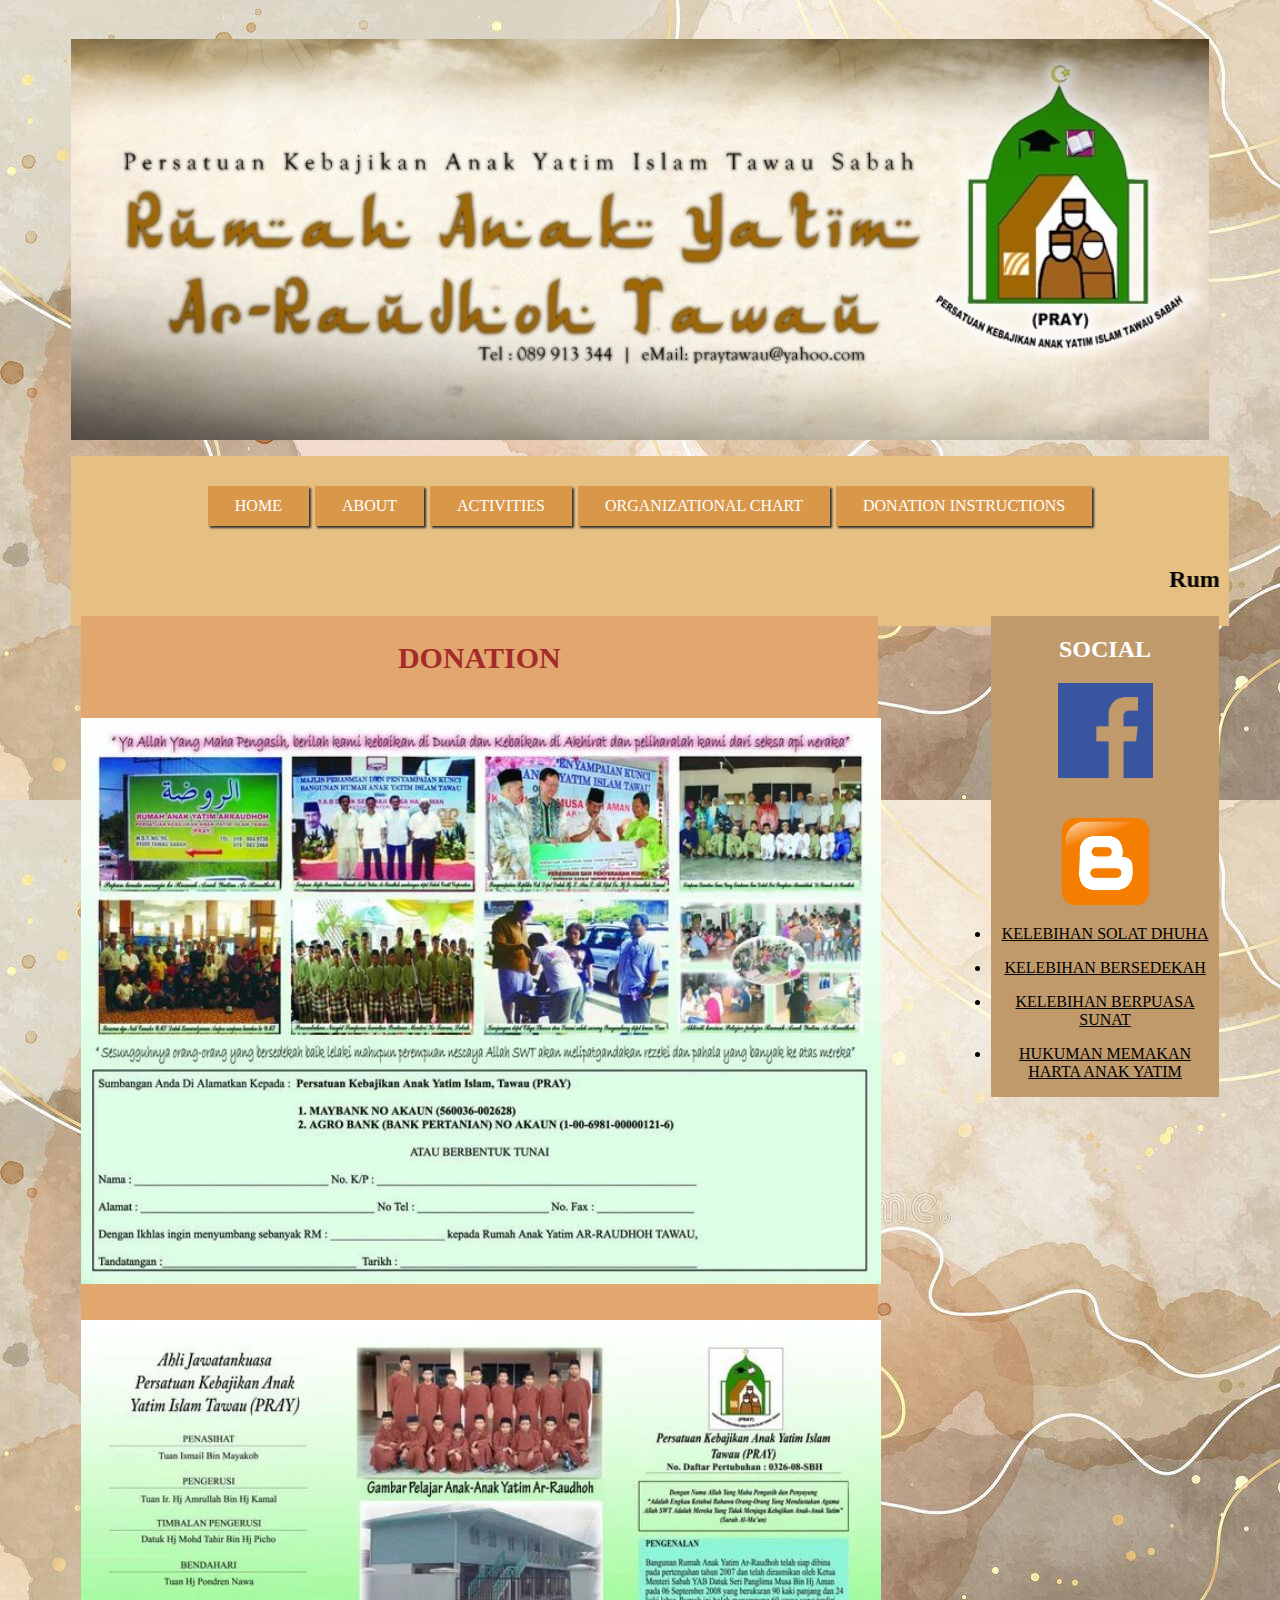
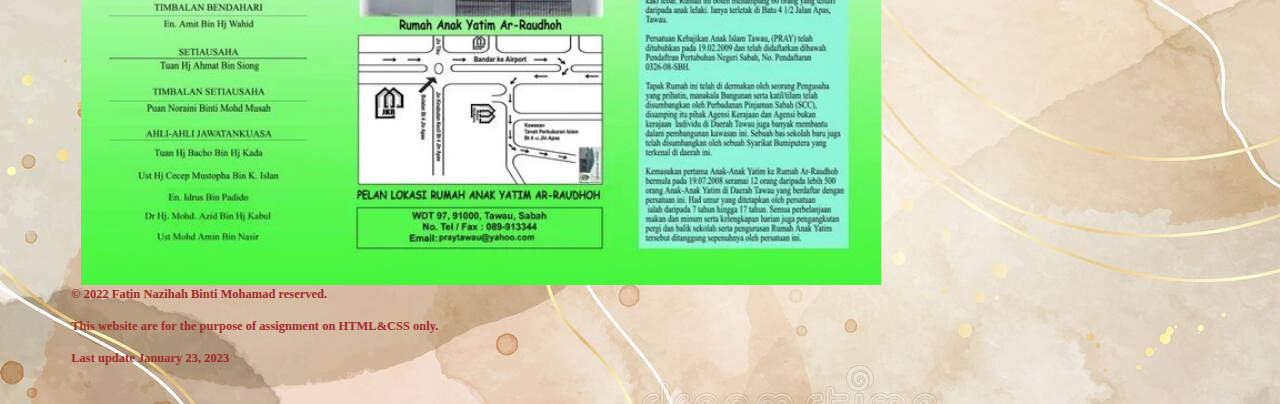
==== donation.html @ 28c05c76 "Add files via upload" ====
<!DOCTYPE html>
<html lang="en">
<head>
<meta charset="utf-8" />
<title>Corporate website</title>

<link rel="stylesheet" href="css-corporate.css" />


</head>
<body>
<div class="page">

<p><body background="images/backwallpaperr.jpg"/>

	<!-- ==== START MAIN-HEADER ==== -->
	<header class="main-header" role="banner">
		<p class="logo"><a href="images/bannerlogo.jpg""><img src="images/bannerlogo.jpg" width="100%" align="center" /></a></p>

	</nav>
	</header>
	<!-- end masthead -->

	<div class="container">
<p align="center" style="color:brown">
<a href="index.html" style="background-color: #d9974a;
    border: none;
    color: white;
    padding: 11px 27px;
    text-align: center;
    box-shadow: 2px 2px 2px #333333;
    text-decoration: none;
    display: inline-block;
    font-size: 16px;
    margin: 4px 1px;
    cursor: pointer;">HOME</a>  

<a href="about.html" style="background-color: #d9974a;
    border: none;
    color: white;
    padding: 11px 27px;
    text-align: center;
    box-shadow: 2px 2px 2px #333333;
    text-decoration: none;
    display: inline-block;
    font-size: 16px;
    margin: 3px 1px;
    cursor: pointer;">ABOUT</a>  


<a href="activities.html" style="background-color: #d9974a;
    border: none;
    color: white;
    padding: 11px 27px;
    text-align: center;
    box-shadow: 2px 2px 2px #333333;
    text-decoration: none;
    display: inline-block;
    font-size: 16px;
    margin: 3px 1px;
    cursor: pointer;">ACTIVITIES</a>  

<a href="organizationalchart.html" style="background-color: #d9974a;
    border: none;
    color: white;
    padding: 11px 27px;
    text-align: center;
    box-shadow: 2px 2px 2px #333333;
    text-decoration: none;
    display: inline-block;
    font-size: 16px;
    margin: 3px 1px;
    cursor: pointer;">ORGANIZATIONAL CHART</a>  


<a href="donation.html" style="background-color: #d9974a;
    border: none;
    color: white;
    padding: 11px 27px;
    text-align: center;
    box-shadow: 2px 2px 2px #333333;
    text-decoration: none;
    display: inline-block;
    font-size: 16px;
    margin: 3px 1px;
    cursor: pointer;">DONATION INSTRUCTIONS</a>  


</p>


	<!-- ==== START MAIN ==== -->
<marquee><h2 id="banner">Rumah Anak-Anak Yatim Ar Raudhoh Tawau, Sabah</h2></marquee>

	<main role="main">
		<section class="table">

<h2 class="class-paraa" align="center">DONATION</h2>
<br>

<a href="images/risalah1.jpg" width="1000" target="_blank" title="Click to view"/>
<img src="images/risalah1.jpg" width="800" align="center" /></a>

<br>
<br>
<br>

<a href="images/risalah2.jpg" width="800" target="_blank" title="Click to view"/>
<img src="images/risalah2.jpg" width="800" align="center"/></a>

	</main>

	<!-- end main -->

	<!-- ==== START SIDEBAR ==== -->
	<div class="sidebar">
		<article class="about">

<p><h2 class="social"><center>SOCIAL</center></h2></p>

<center><a href="https://www.facebook.com/profile.php?id=100064708057358" target="_blank" title="Click to view"/>
<img src="images/facebook.png" width="95" align="center" /></a><center>

<br>
<br>

<center><a href="https://rumahanakyatimarraudhoh.wordpress.com/about/" target="_blank" title="Click to view"/>
<img src="images/blogger.png" width="95" align="center"/></a></center>

			
<p><center><a href="https://www.mywilayah.com/2020/07/15-kelebihan-solat-sunat-dhuha.html" title="Click to view" target="_blank">
<p><li>KELEBIHAN SOLAT DHUHA</li></P>

<p><center><a href="https://perkimdk.com/9-kelebihan-sedekah-yang-ramai-tidak-sedar/#:~:text=Menambah%20Pahala,ganjaran%20atas%20setiap%20amalan%20itu." title="Click to view" target="_blank">
<p><li>KELEBIHAN BERSEDEKAH</li></P>

<p><center><a href="https://sinarislamplus.sinarharian.com.my/isu/rupanya-ada-banyak-kelebihan-apabila-kita-berpuasa-sunat-isnin-dan-khamis/" title="Click to view" target="_blank">
<p><li>KELEBIHAN BERPUASA SUNAT</li></P>

<p><center><a href="https://www.dompetdhuafa.org/memakan-harta-anak-yatim/" title="Click to view" target="_blank">
<p><li>HUKUMAN MEMAKAN HARTA ANAK YATIM</li></p>

</a>
		</ul>
		</aside>
	</div>
	<!-- end sidebar -->
	</div>
	<!-- end container -->

	<!-- ==== START PAGE FOOTER ==== -->
	<footer role="contentinfo" class="main-footer">

		<p class="class-para"><small>&copy; 2022 Fatin Nazihah Binti Mohamad reserved.</small></p>


<p class="class-para"><small>This website are for the purpose of assignment on HTML&CSS only.</small></p>

<p class="class-para"><small>
Last update January 23, 2023</small></p>
	</footer>
	<!-- end page footer -->
</div> <!-- end page -->
</body>
</html>
---- css-corporate.css ----
/* CSS Web */

/* Types of selector */


/* BACKGROUND SECTION */
.page {background-color:none;
	width:90%;
	margin:auto;
	padding:15px;}


/* HEADER SECTION */
.main-header {background-color:none;}

.social-sites li {display:inline;
	position:absolute;
	left:400px;
	top:-40px;}


/* MAIN & SIDEBAR SECTION */
.container {background-color:#e6bf83;
	padding:10px;
	spacing;20px;
	width:100%;
	align:center;}



/* MAIN SECTION */
main {background-color:#e2a76f;
	width:70%;
	float:left;}



/* SIDEBAR SECTION */
.sidebar {background-color:#c19a6b;
	width:20%;
	height:50%;
	float:right}

.about {color:white;}


/* FOOTER SECTION */
.main-footer {color:grey;
	clear:both;}


/* 3.2 CLASS NAME as selector */

.class-para  {color:brown;
	text-decoration:font-family:serif;georgia;
	font-size:15px;
	font-weight:bold;
	align:center}

.class-para01  {color:#36312E;
	text-decoration:font-family:monospace;monaco;
	font-size:15px;
	font-weight:bold;
	align:center} 

.class-paraa  {color:brown;
	text-decoration:font-family:fantasy;copperplate;
	font-size:30px;
	font-weight:bold;
	align:center;} 

.class-para02  {color:#63503a;
	text-decoration:font-family:monospace;monaco;
	font-size:20px;
	font-weight:none;
	align:left} 

.class-about  {color:maroon;
	text-decoration:font-family:fantasy;copperplate;
	font-size:30px;
	font-weight:bold;
	align:center;} 

.class-center1 {color:brown;
	text-decoration;font-family:serif;times-new-roman;
	font-size:15px;
	font-weight:none;
	align:center}

/**/

a:link {color:black;
	text-decoration:font-family:fantasy;copperplate;
	align:center}

a:visited {color:bank;
	text-decoration:font-family:fantasy;copperplate;
	align:center}

a:hover {color:green;
	text-decoration:font-family:fantasy;copperplate;
	font-size:20px;
	font-weight:none;
	align:center}

/**/
.class-para03  {color:green;
	text-decoration:font-family:monospace;monaco;
	font-size:15px;
	font-weight:none;
	align:center} 


/**/
.class-para04  {color:darkblue;
	text-decoration:font-family:monospace;monaco;
	font-size:20px;
	font-weight:none;
	align:center} 

/**/
.class-para05  {color:darkblue;
	text-decoration:font-family:monospace;monaco;
	font-size:20px;
	font-weight:none;
	align:center;}
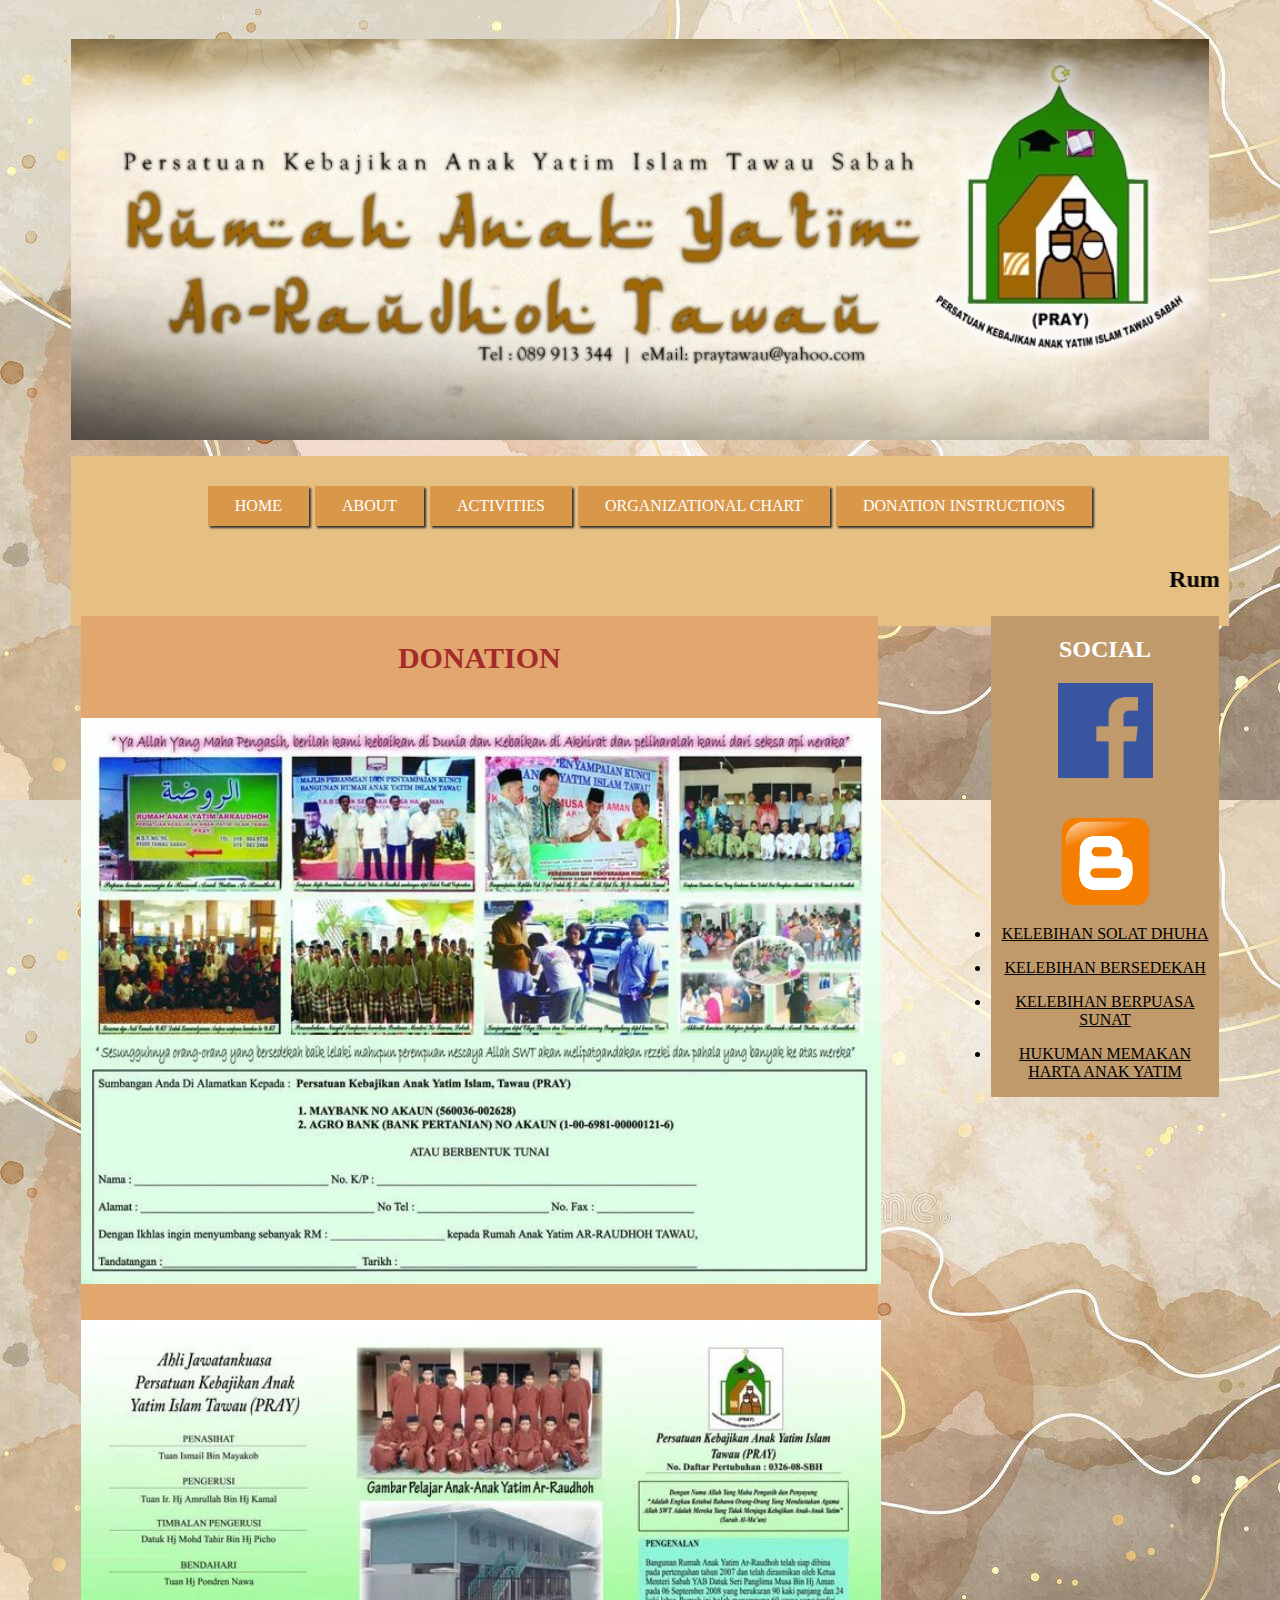
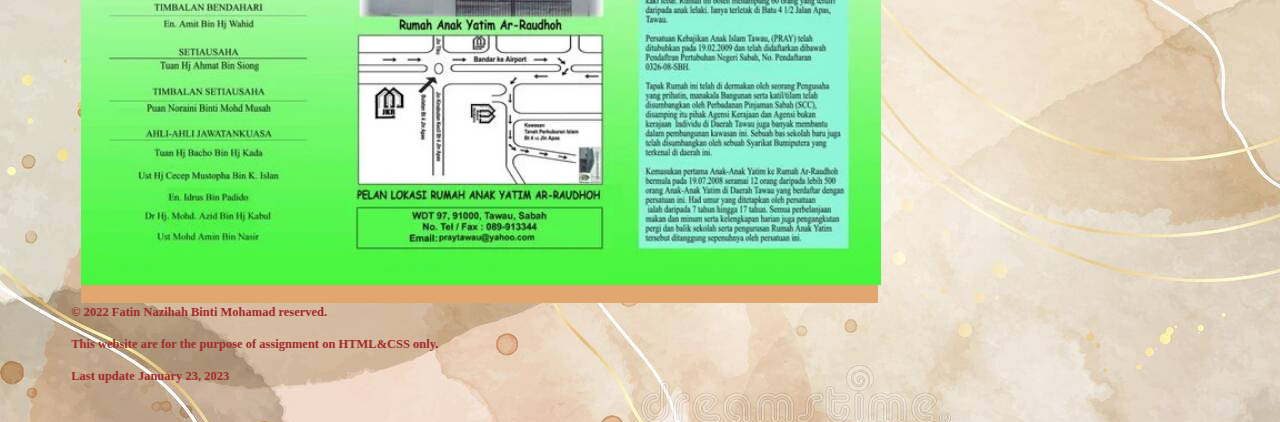
==== commit a471b423: "Update donation.html" ====
--- a/donation.html
+++ b/donation.html
@@ -108,6 +108,9 @@
 
 <a href="images/risalah2.jpg" width="800" target="_blank" title="Click to view"/>
 <img src="images/risalah2.jpg" width="800" align="center"/></a>
+<br>
+<br>			
+			
 
 	</main>
 
